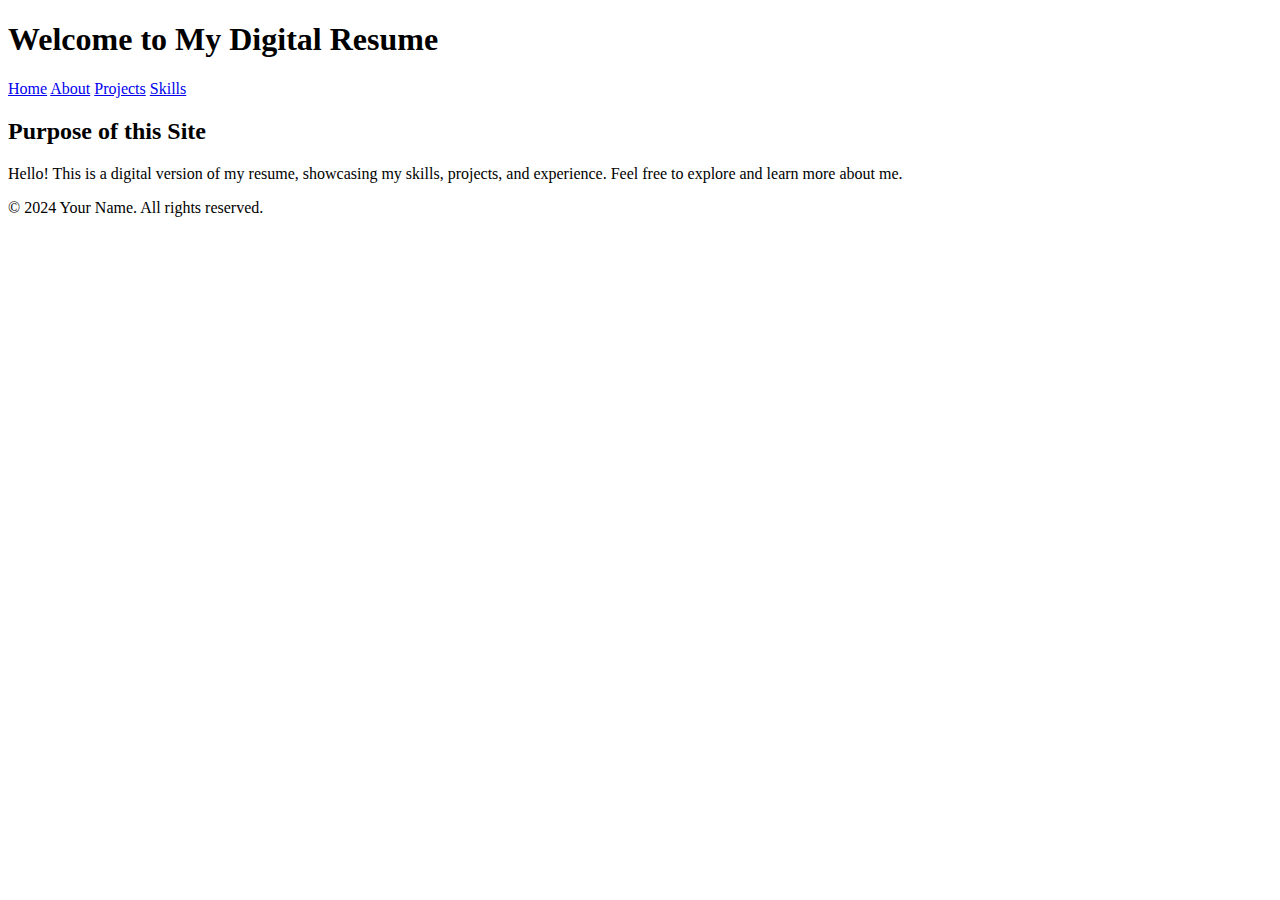
==== index.html @ 5a6e3f91 "Create index.html" ====
<!DOCTYPE html>
<html lang="en">
<head>
    <meta charset="UTF-8">
    <meta name="viewport" content="width=device-width, initial-scale=1.0">
    <title>Home</title>
    <link rel="stylesheet" href="styles.css">
</head>
<body>
    <header>
        <h1>Welcome to My Digital Resume</h1>
        <nav>
            <a href="index.html">Home</a>
            <a href="about.html">About</a>
            <a href="projects.html">Projects</a>
            <a href="skills.html">Skills</a>
        </nav>
    </header>
    <main>
        <h2>Purpose of this Site</h2>
        <p>Hello! This is a digital version of my resume, showcasing my skills, projects, and experience. Feel free to explore and learn more about me.</p>
    </main>
    <footer>
        <p>© 2024 Your Name. All rights reserved.</p>
    </footer>
</body>
</html>
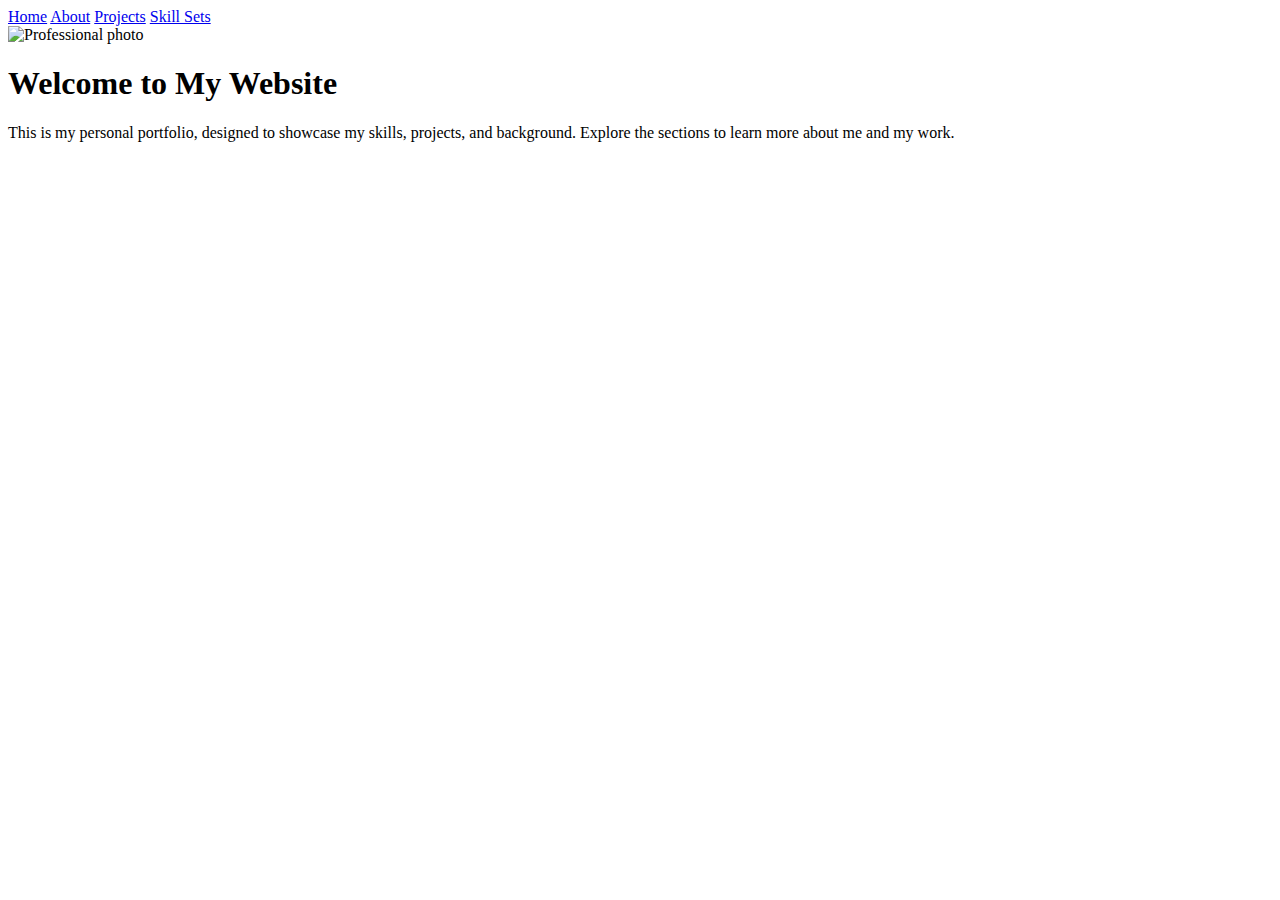
==== commit 23eae39e: "Update index.html" ====
--- a/index.html
+++ b/index.html
@@ -3,25 +3,28 @@
 <head>
     <meta charset="UTF-8">
     <meta name="viewport" content="width=device-width, initial-scale=1.0">
-    <title>Home</title>
+    <title>My Website</title>
+    <link href="https://fonts.googleapis.com/css2?family=Poppins:wght@400;700&display=swap" rel="stylesheet">
     <link rel="stylesheet" href="styles.css">
 </head>
 <body>
     <header>
-        <h1>Welcome to My Digital Resume</h1>
         <nav>
             <a href="index.html">Home</a>
             <a href="about.html">About</a>
             <a href="projects.html">Projects</a>
-            <a href="skills.html">Skills</a>
+            <a href="skills.html">Skill Sets</a>
         </nav>
     </header>
     <main>
-        <h2>Purpose of this Site</h2>
-        <p>Hello! This is a digital version of my resume, showcasing my skills, projects, and experience. Feel free to explore and learn more about me.</p>
+        <div class="container home">
+            <img src="https://media.licdn.com/dms/image/v2/D5603AQEKE4k0BIRMmw/profile-displayphoto-shrink_200_200/profile-displayphoto-shrink_200_200/0/1707441371948?e=1737590400&v=beta&t=kjqiKfRiSQLSilIrEKWmAK7Z7o-SGAdiaxNiKARQ78M" alt="Professional photo">
+            <div class="text">
+                <h1>Welcome to My Website</h1>
+                <p>This is my personal portfolio, designed to showcase my skills, projects, and background. Explore the sections to learn more about me and my work.</p>
+            </div>
+        </div>
     </main>
-    <footer>
-        <p>© 2024 Your Name. All rights reserved.</p>
-    </footer>
 </body>
 </html>
+
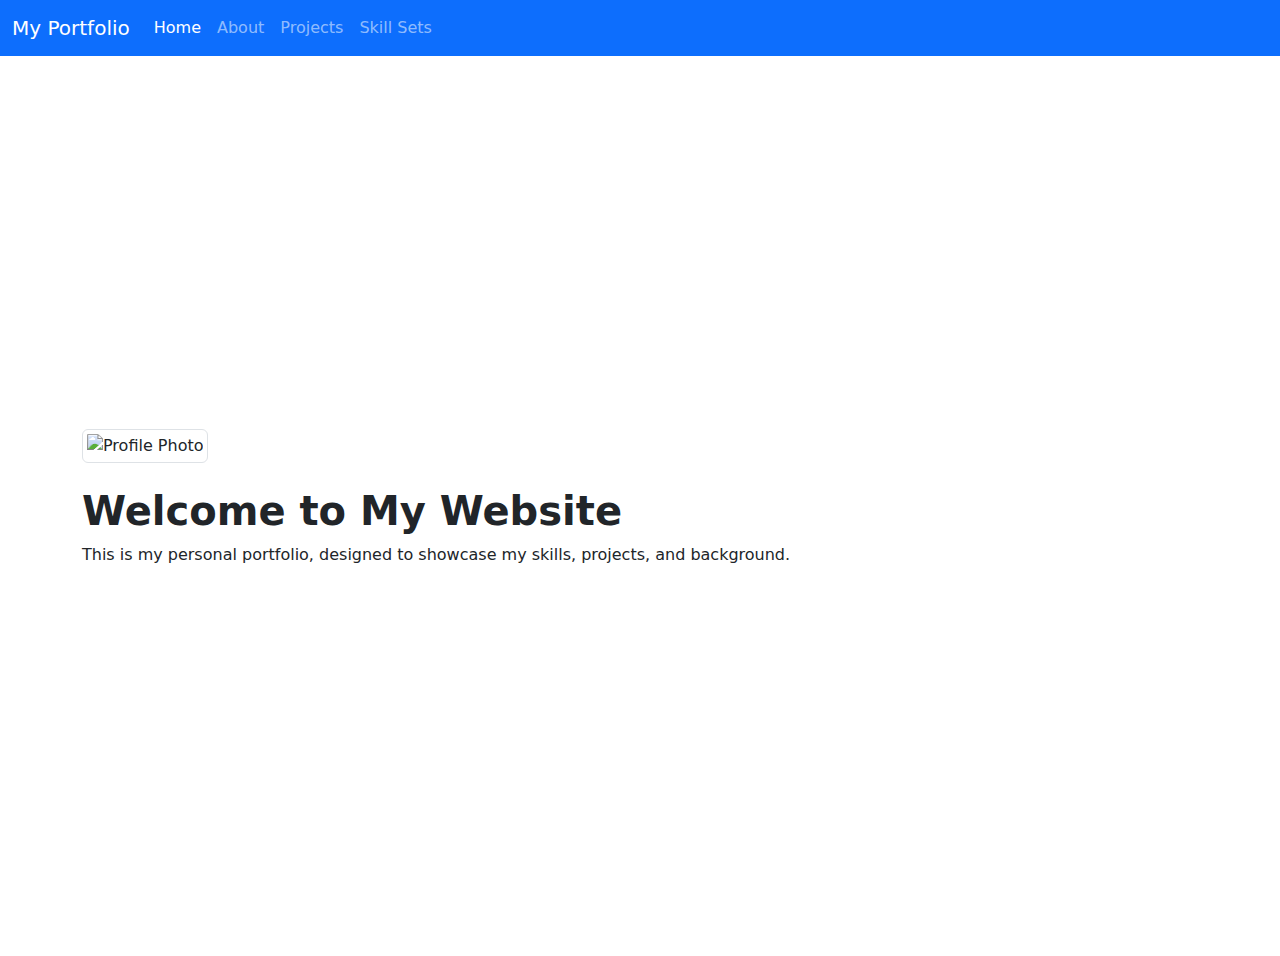
==== commit acf844a3: "Update index.html" ====
--- a/index.html
+++ b/index.html
@@ -1,30 +1,46 @@
 <!DOCTYPE html>
 <html lang="en">
 <head>
-    <meta charset="UTF-8">
-    <meta name="viewport" content="width=device-width, initial-scale=1.0">
-    <title>My Website</title>
-    <link href="https://fonts.googleapis.com/css2?family=Poppins:wght@400;700&display=swap" rel="stylesheet">
-    <link rel="stylesheet" href="styles.css">
+  <meta charset="UTF-8">
+  <meta name="viewport" content="width=device-width, initial-scale=1.0">
+  <title>Home</title>
+  <link href="https://cdn.jsdelivr.net/npm/bootstrap@5.3.1/dist/css/bootstrap.min.css" rel="stylesheet">
+  <link rel="stylesheet" href="styles.css">
 </head>
 <body>
-    <header>
-        <nav>
-            <a href="index.html">Home</a>
-            <a href="about.html">About</a>
-            <a href="projects.html">Projects</a>
-            <a href="skills.html">Skill Sets</a>
-        </nav>
-    </header>
-    <main>
-        <div class="container home">
-            <img src="https://media.licdn.com/dms/image/v2/D5603AQEKE4k0BIRMmw/profile-displayphoto-shrink_200_200/profile-displayphoto-shrink_200_200/0/1707441371948?e=1737590400&v=beta&t=kjqiKfRiSQLSilIrEKWmAK7Z7o-SGAdiaxNiKARQ78M" alt="Professional photo">
-            <div class="text">
-                <h1>Welcome to My Website</h1>
-                <p>This is my personal portfolio, designed to showcase my skills, projects, and background. Explore the sections to learn more about me and my work.</p>
-            </div>
-        </div>
-    </main>
+  <nav class="navbar navbar-expand-lg navbar-dark bg-primary">
+    <div class="container-fluid">
+      <a class="navbar-brand" href="index.html">My Portfolio</a>
+      <button class="navbar-toggler" type="button" data-bs-toggle="collapse" data-bs-target="#navbarNav" aria-controls="navbarNav" aria-expanded="false" aria-label="Toggle navigation">
+        <span class="navbar-toggler-icon"></span>
+      </button>
+      <div class="collapse navbar-collapse" id="navbarNav">
+        <ul class="navbar-nav">
+          <li class="nav-item">
+            <a class="nav-link active" href="index.html">Home</a>
+          </li>
+          <li class="nav-item">
+            <a class="nav-link" href="about.html">About</a>
+          </li>
+          <li class="nav-item">
+            <a class="nav-link" href="projects.html">Projects</a>
+          </li>
+          <li class="nav-item">
+            <a class="nav-link" href="skills.html">Skill Sets</a>
+          </li>
+        </ul>
+      </div>
+    </div>
+  </nav>
+  <div class="container d-flex align-items-center" style="min-height: 100vh;">
+    <div>
+      <img src="https://media.licdn.com/dms/image/v2/D5603AQEKE4k0BIRMmw/profile-displayphoto-shrink_200_200/profile-displayphoto-shrink_200_200/0/1707441371948?e=1737590400&v=beta&t=kjqiKfRiSQLSilIrEKWmAK7Z7o-SGAdiaxNiKARQ78M" alt="Profile Photo" class="img-thumbnail mb-4">
+      <h1 class="fw-bold">Welcome to My Website</h1>
+      <p>This is my personal portfolio, designed to showcase my skills, projects, and background.</p>
+    </div>
+  </div>
+  <script src="https://cdn.jsdelivr.net/npm/@popperjs/core@2.11.8/dist/umd/popper.min.js"></script>
+  <script src="https://cdn.jsdelivr.net/npm/bootstrap@5.3.1/dist/js/bootstrap.min.js"></script>
 </body>
 </html>
 
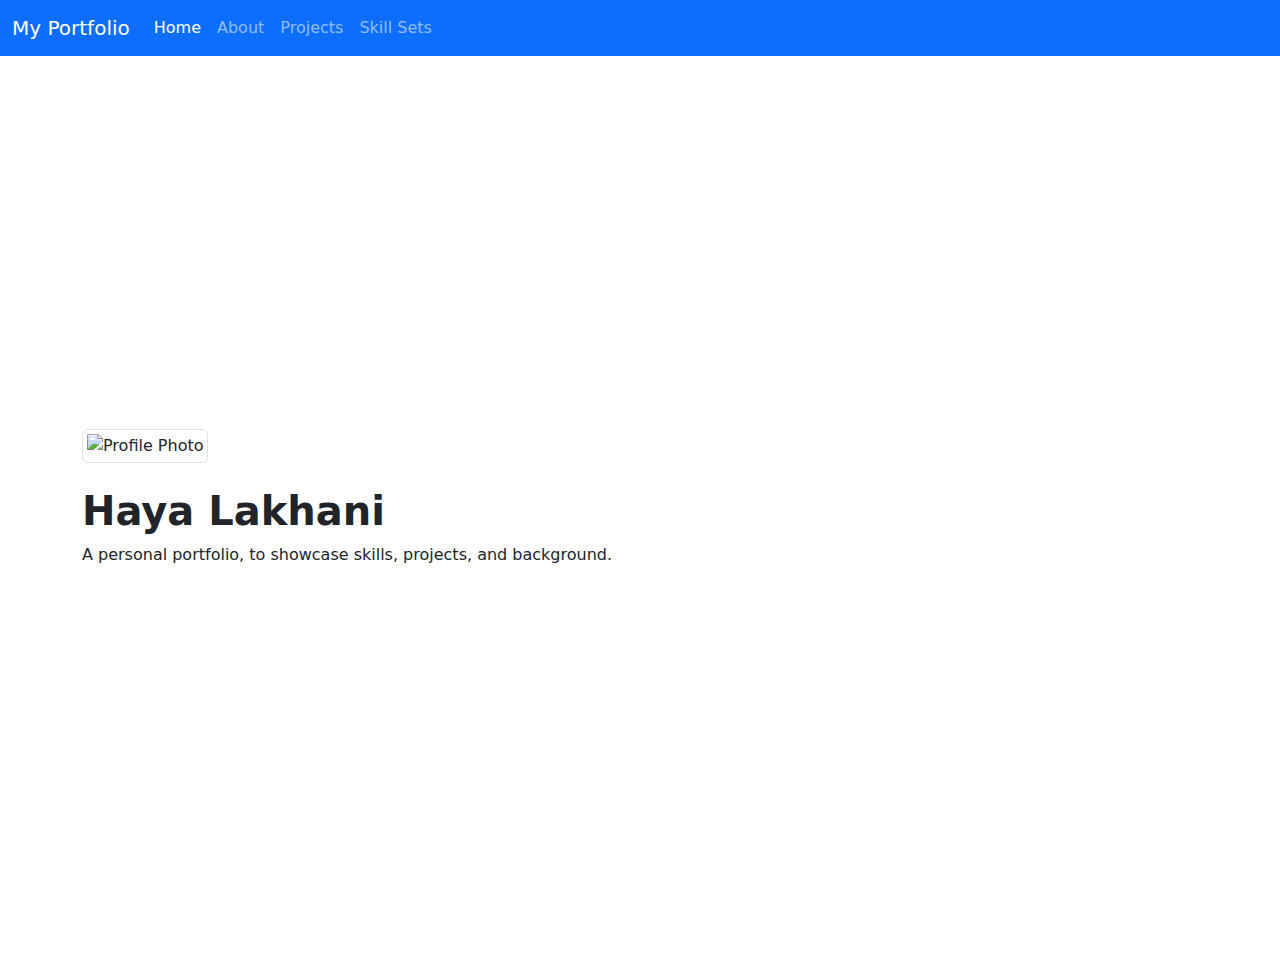
==== commit 817c4a2e: "Update index.html" ====
--- a/index.html
+++ b/index.html
@@ -35,8 +35,8 @@
   <div class="container d-flex align-items-center" style="min-height: 100vh;">
     <div>
       <img src="https://media.licdn.com/dms/image/v2/D5603AQEKE4k0BIRMmw/profile-displayphoto-shrink_200_200/profile-displayphoto-shrink_200_200/0/1707441371948?e=1737590400&v=beta&t=kjqiKfRiSQLSilIrEKWmAK7Z7o-SGAdiaxNiKARQ78M" alt="Profile Photo" class="img-thumbnail mb-4">
-      <h1 class="fw-bold">Welcome to My Website</h1>
-      <p>This is my personal portfolio, designed to showcase my skills, projects, and background.</p>
+      <h1 class="fw-bold">Haya Lakhani</h1>
+      <p>A personal portfolio, to showcase skills, projects, and background.</p>
     </div>
   </div>
   <script src="https://cdn.jsdelivr.net/npm/@popperjs/core@2.11.8/dist/umd/popper.min.js"></script>
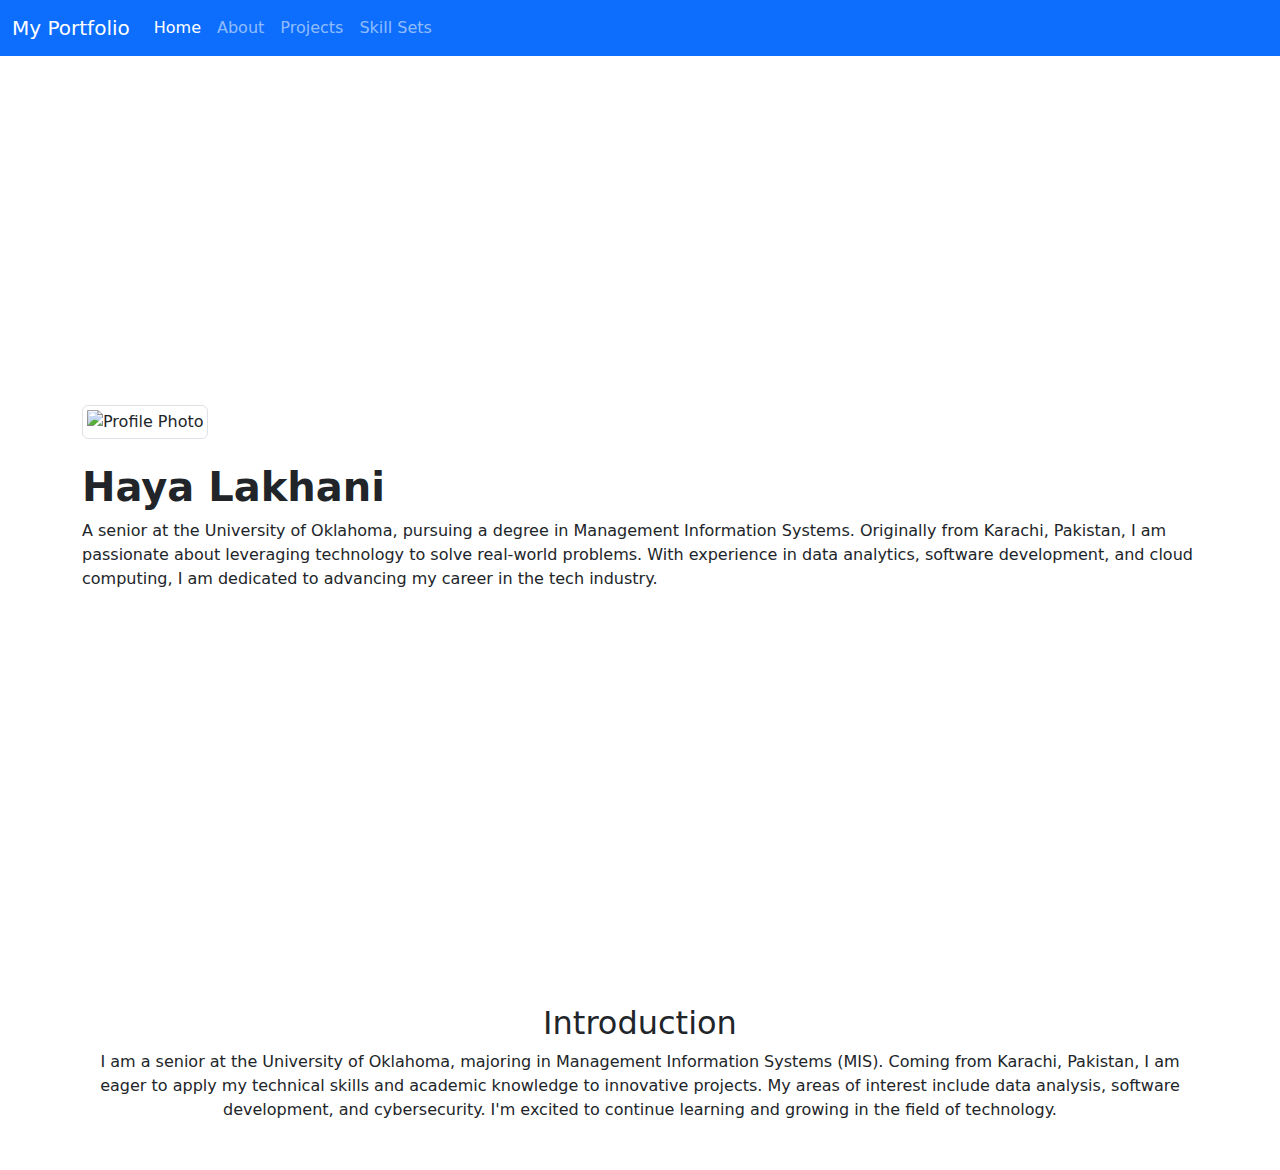
==== commit 19248b5e: "Update index.html" ====
--- a/index.html
+++ b/index.html
@@ -32,13 +32,20 @@
       </div>
     </div>
   </nav>
+  
   <div class="container d-flex align-items-center" style="min-height: 100vh;">
     <div>
       <img src="https://media.licdn.com/dms/image/v2/D5603AQEKE4k0BIRMmw/profile-displayphoto-shrink_200_200/profile-displayphoto-shrink_200_200/0/1707441371948?e=1737590400&v=beta&t=kjqiKfRiSQLSilIrEKWmAK7Z7o-SGAdiaxNiKARQ78M" alt="Profile Photo" class="img-thumbnail mb-4">
       <h1 class="fw-bold">Haya Lakhani</h1>
-      <p>A personal portfolio, to showcase skills, projects, and background.</p>
+      <p>A senior at the University of Oklahoma, pursuing a degree in Management Information Systems. Originally from Karachi, Pakistan, I am passionate about leveraging technology to solve real-world problems. With experience in data analytics, software development, and cloud computing, I am dedicated to advancing my career in the tech industry.</p>
     </div>
   </div>
+
+  <div class="container text-center my-5">
+    <h2>Introduction</h2>
+    <p>I am a senior at the University of Oklahoma, majoring in Management Information Systems (MIS). Coming from Karachi, Pakistan, I am eager to apply my technical skills and academic knowledge to innovative projects. My areas of interest include data analysis, software development, and cybersecurity. I'm excited to continue learning and growing in the field of technology.</p>
+  </div>
+
   <script src="https://cdn.jsdelivr.net/npm/@popperjs/core@2.11.8/dist/umd/popper.min.js"></script>
   <script src="https://cdn.jsdelivr.net/npm/bootstrap@5.3.1/dist/js/bootstrap.min.js"></script>
 </body>
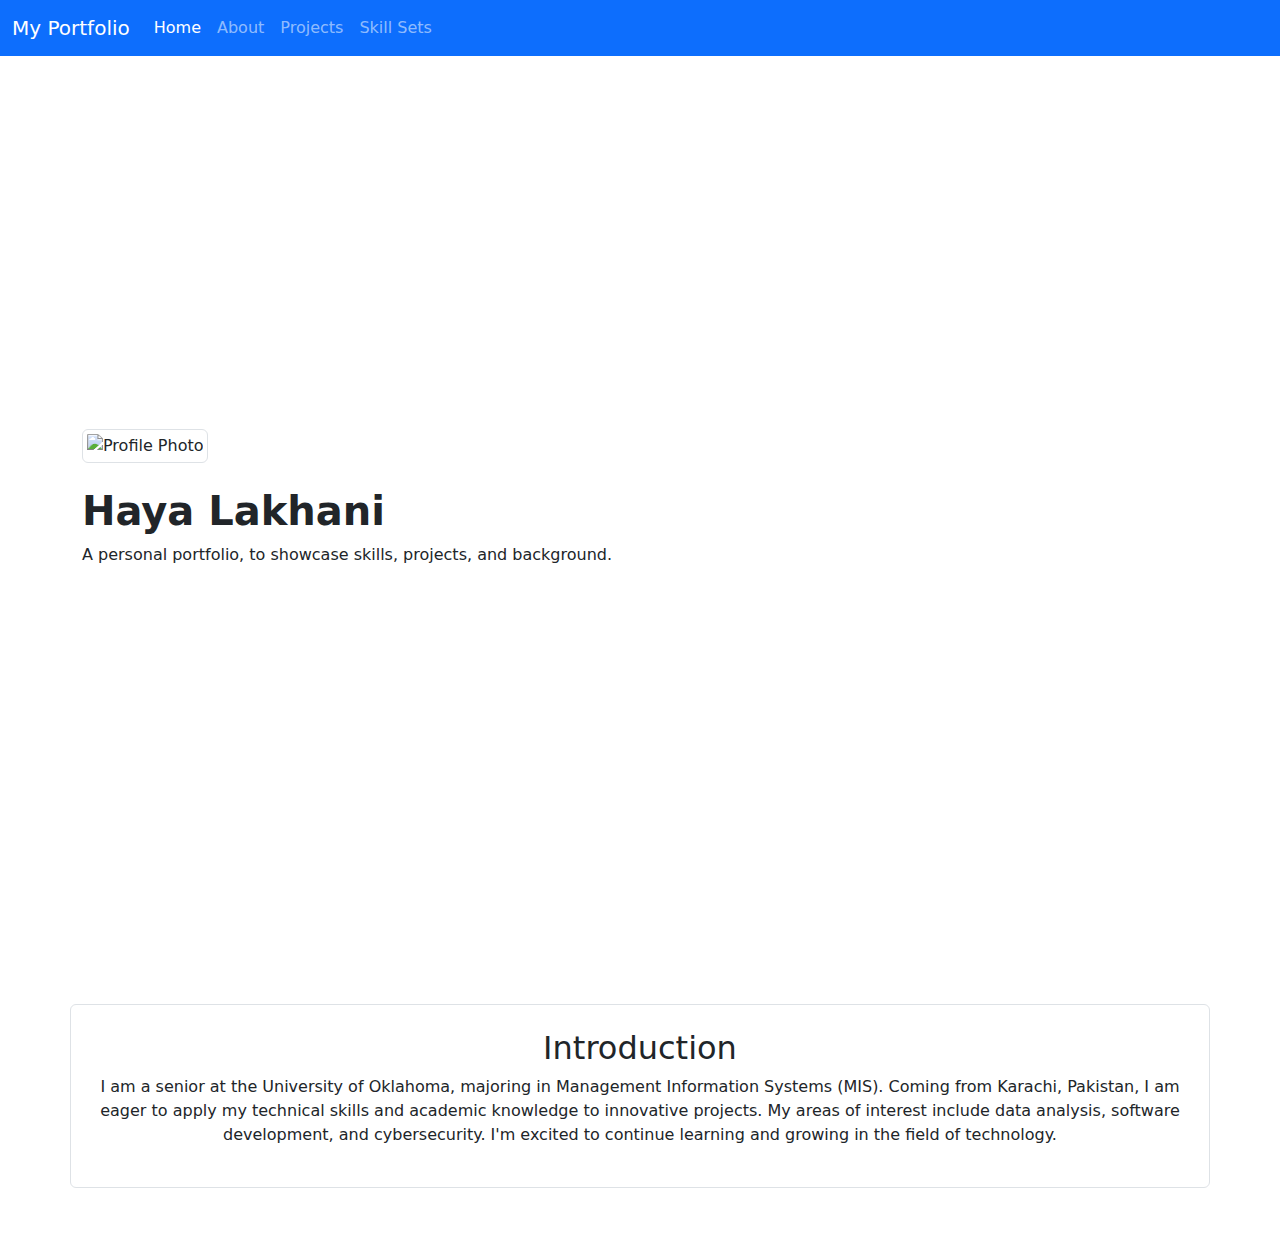
==== commit d331c222: "Update index.html" ====
--- a/index.html
+++ b/index.html
@@ -8,14 +8,14 @@
   <link rel="stylesheet" href="styles.css">
 </head>
 <body>
-  <nav class="navbar navbar-expand-lg navbar-dark bg-primary">
+  <nav class="navbar navbar-expand-lg navbar-dark bg-primary justify-content-center">
     <div class="container-fluid">
       <a class="navbar-brand" href="index.html">My Portfolio</a>
       <button class="navbar-toggler" type="button" data-bs-toggle="collapse" data-bs-target="#navbarNav" aria-controls="navbarNav" aria-expanded="false" aria-label="Toggle navigation">
         <span class="navbar-toggler-icon"></span>
       </button>
       <div class="collapse navbar-collapse" id="navbarNav">
-        <ul class="navbar-nav">
+        <ul class="navbar-nav justify-content-center">
           <li class="nav-item">
             <a class="nav-link active" href="index.html">Home</a>
           </li>
@@ -32,16 +32,16 @@
       </div>
     </div>
   </nav>
-  
+
   <div class="container d-flex align-items-center" style="min-height: 100vh;">
     <div>
-      <img src="https://media.licdn.com/dms/image/v2/D5603AQEKE4k0BIRMmw/profile-displayphoto-shrink_200_200/profile-displayphoto-shrink_200_200/0/1707441371948?e=1737590400&v=beta&t=kjqiKfRiSQLSilIrEKWmAK7Z7o-SGAdiaxNiKARQ78M" alt="Profile Photo" class="img-thumbnail mb-4">
+      <img src="https://media.licdn.com/dms/image/v2/D5603AQEKE4k0BIRMmw/profile-displayphoto-shrink_200_200/profile-displayphoto-shrink_200_200/0/1707441371948?e=1737590400&v=beta&t=kjqiKfRiSQLSilIrEKWmAK7Z7o-SGAdiaxNiKARQ78M" alt="Profile Photo" class="img-thumbnail mb-4" style="width: 250px; height: 250px;">
       <h1 class="fw-bold">Haya Lakhani</h1>
-      <p>A senior at the University of Oklahoma, pursuing a degree in Management Information Systems. Originally from Karachi, Pakistan, I am passionate about leveraging technology to solve real-world problems. With experience in data analytics, software development, and cloud computing, I am dedicated to advancing my career in the tech industry.</p>
+      <p>A personal portfolio, to showcase skills, projects, and background. </p>
     </div>
   </div>
 
-  <div class="container text-center my-5">
+  <div class="container text-center my-5 border p-4 rounded">
     <h2>Introduction</h2>
     <p>I am a senior at the University of Oklahoma, majoring in Management Information Systems (MIS). Coming from Karachi, Pakistan, I am eager to apply my technical skills and academic knowledge to innovative projects. My areas of interest include data analysis, software development, and cybersecurity. I'm excited to continue learning and growing in the field of technology.</p>
   </div>
